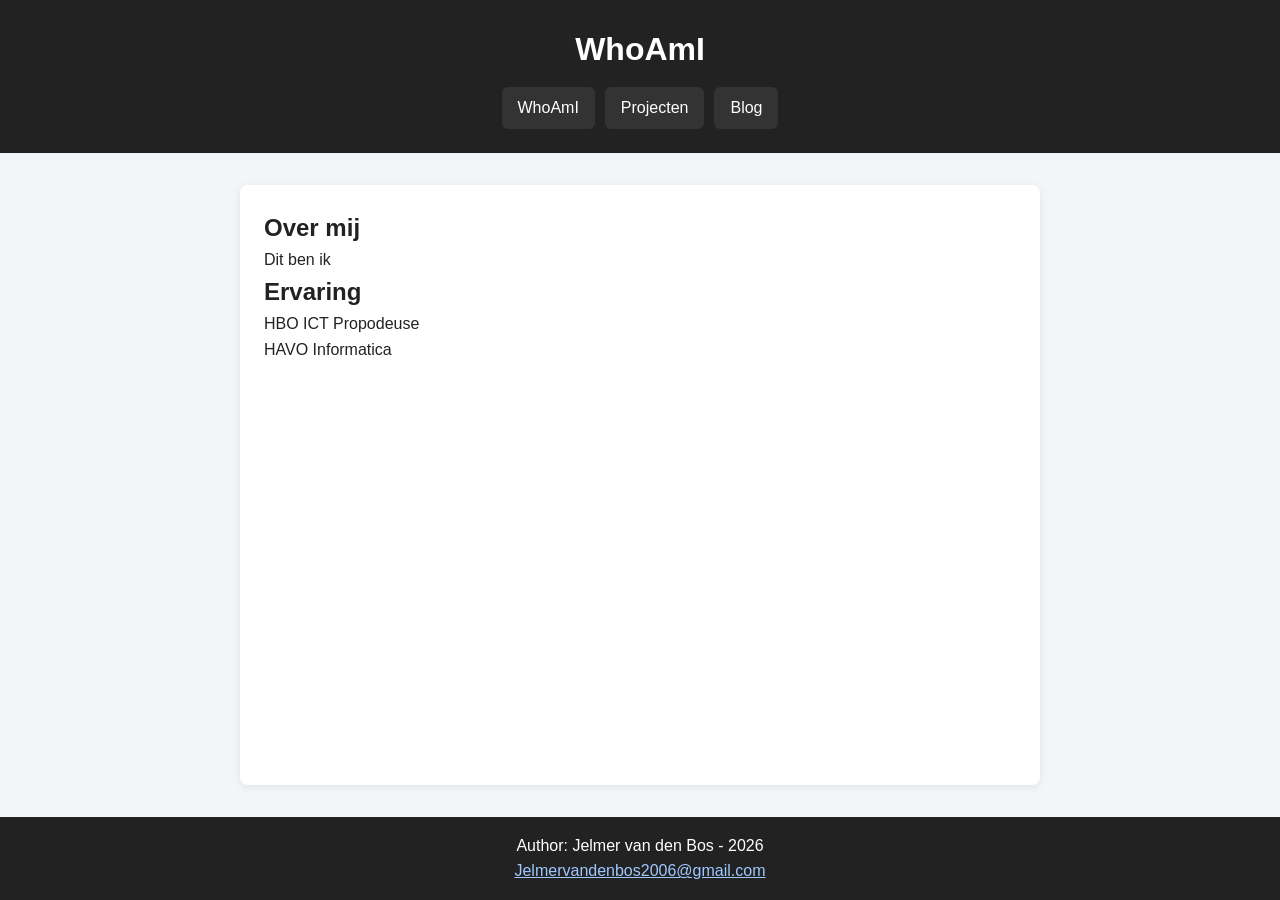
==== index.html @ a8ee6565 "Initial commit: basis portfoliosite met drie pagina's Whoami, projecten en blog pagina's met semanti" ====
<!DOCTYPE html>
<html lang="nl">
<head>
    <meta charset="UTF-8">
    <meta name="viewport" content="width=device-width, initial-scale=1.0">
    <title>Home Pagina</title>
    <link rel="stylesheet" href="style1.css">
</head>

<body>  

    <header>
        <h1 id="title">WhoAmI</h1>
        <nav>
            <a href="index.html" aria-current="page">WhoAmI</a>
            <a href="pagina2.html">Projecten</a>
            <a href="pagina3.html">Blog</a>
        </nav>
    </header>

    <main>
        <section>
            <h2>Over mij</h2>
            <p> Dit ben ik </p>

        </section>

        <section>
            <h2>Ervaring</h2>
            <p>HBO ICT Propodeuse</p>
            <p>HAVO Informatica</p>
            
        </section>

    </main>


    <footer>
     <p>Author: Jelmer van den Bos - 2026<br>
     <a href="mailto:Jelmervandenbos2006@gmail.com">Jelmervandenbos2006@gmail.com</a></p>
    </footer>

</body>
</html>
---- style1.css ----
/* ===== Kleuren en instellingen op 1 plek, zodat je makkelijk kan aanpassen ===== */
:root {
    --kleur-donker: #222;
    --kleur-accent: #3a7bd5;
    --kleur-achtergrond: #f4f5f7;
    --kleur-tekst: #222;
    --kleur-wit: #fff;
    --max-breedte: 800px;
}

/* ===== Algemene reset, zodat elke browser er hetzelfde uitziet ===== */
* {
    margin: 0;
    padding: 0;
    box-sizing: border-box;
}

body {
    font-family: "Segoe UI", Arial, sans-serif;
    line-height: 1.6;
    color: var(--kleur-tekst);
    background: var(--kleur-achtergrond);
    display: flex;
    flex-direction: column;
    min-height: 100vh;
}

/* ===== Header met titel en navigatie ===== */
header {
    background: var(--kleur-donker);
    color: var(--kleur-wit);
    padding: 24px 16px;
    text-align: center;
}

header h1 {
    margin-bottom: 12px;
    font-size: 2rem;
}

nav {
    display: flex;
    justify-content: center;
    gap: 10px;
    flex-wrap: wrap;
}

nav a {
    display: inline-block;
    padding: 8px 16px;
    background: #333;
    color: white;
    text-decoration: none;
    border-radius: 6px;
    transition: background 0.2s ease;
}

nav a:hover {
    background: var(--kleur-accent);
}

/* ===== Hoofdinhoud van de pagina, gecentreerd en niet te breed ===== */
main, body > p {
    flex: 1;
    width: 100%;
    max-width: var(--max-breedte);
    margin: 32px auto;
    padding: 24px;
    background: var(--kleur-wit);
    border-radius: 8px;
    box-shadow: 0 2px 8px rgba(0, 0, 0, 0.08);
}

/* ===== Footer onderaan de pagina ===== */
footer {
    background: var(--kleur-donker);
    color: var(--kleur-wit);
    text-align: center;
    padding: 16px;
    margin-top: auto;
}

footer a {
    color: #9ec8ff;
}
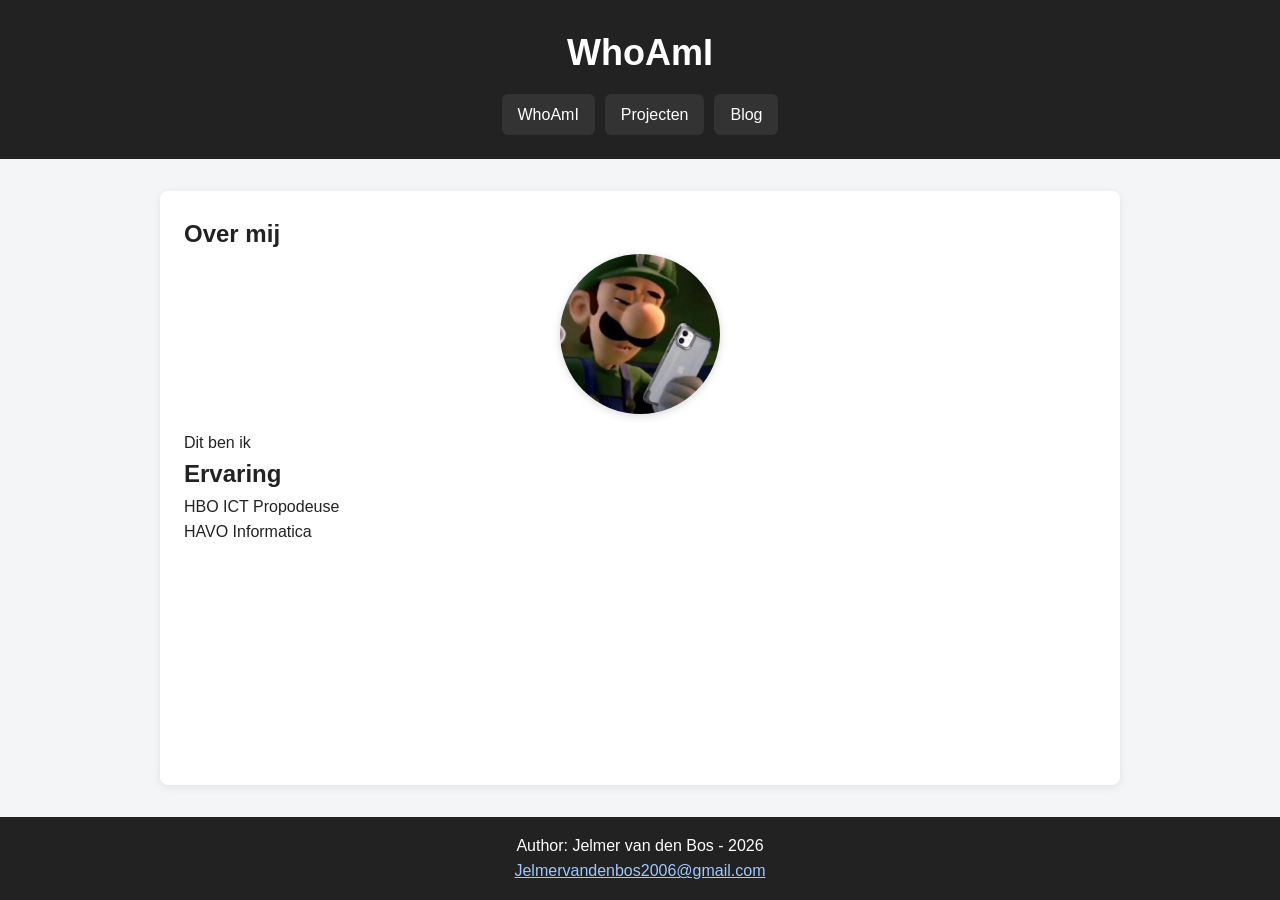
==== commit cd970e29: "Voeg profielfoto met alt-tekst toe aan whoami-pagina Co-Authored-By: Claude Sonnet 5 <noreply@anthro" ====
--- a/index.html
+++ b/index.html
@@ -21,6 +21,7 @@
     <main>
         <section>
             <h2>Over mij</h2>
+            <img src="profiel1.webp" alt="Profielfoto van Jelmer, in Luigi-stijl met een telefoon in de hand" class="profielfoto">
             <p> Dit ben ik </p>
 
         </section>
--- a/style1.css
+++ b/style1.css
@@ -71,6 +71,17 @@
     box-shadow: 0 2px 8px rgba(0, 0, 0, 0.08);
 }
 
+/* ===== Profielfoto op de whoami-pagina ===== */
+.profielfoto {
+    display: block;
+    width: 160px;
+    height: 160px;
+    object-fit: cover;
+    border-radius: 50%;
+    margin: 0 auto 16px;
+    box-shadow: 0 2px 8px rgba(0, 0, 0, 0.15);
+}
+
 /* ===== Footer onderaan de pagina ===== */
 footer {
     background: var(--kleur-donker);
@@ -83,3 +94,47 @@
 footer a {
     color: #9ec8ff;
 }
+
+/* ===== Mobiel: smalle schermen, alles onder elkaar en compacter ===== */
+@media (max-width: 480px) {
+    header {
+        padding: 16px 12px;
+    }
+
+    header h1 {
+        font-size: 1.5rem;
+    }
+
+    nav {
+        flex-direction: column;
+        gap: 8px;
+    }
+
+    nav a {
+        text-align: center;
+    }
+
+    main, body > p {
+        margin: 16px auto;
+        padding: 16px;
+    }
+}
+
+/* ===== Tablet: iets meer ruimte, navigatie blijft op 1 rij ===== */
+@media (min-width: 481px) and (max-width: 768px) {
+    main, body > p {
+        margin: 24px auto;
+        padding: 20px;
+    }
+}
+
+/* ===== Desktop: volle breedte, content blijft leesbaar smal ===== */
+@media (min-width: 1024px) {
+    main, body > p {
+        max-width: 960px;
+    }
+
+    header h1 {
+        font-size: 2.25rem;
+    }
+}
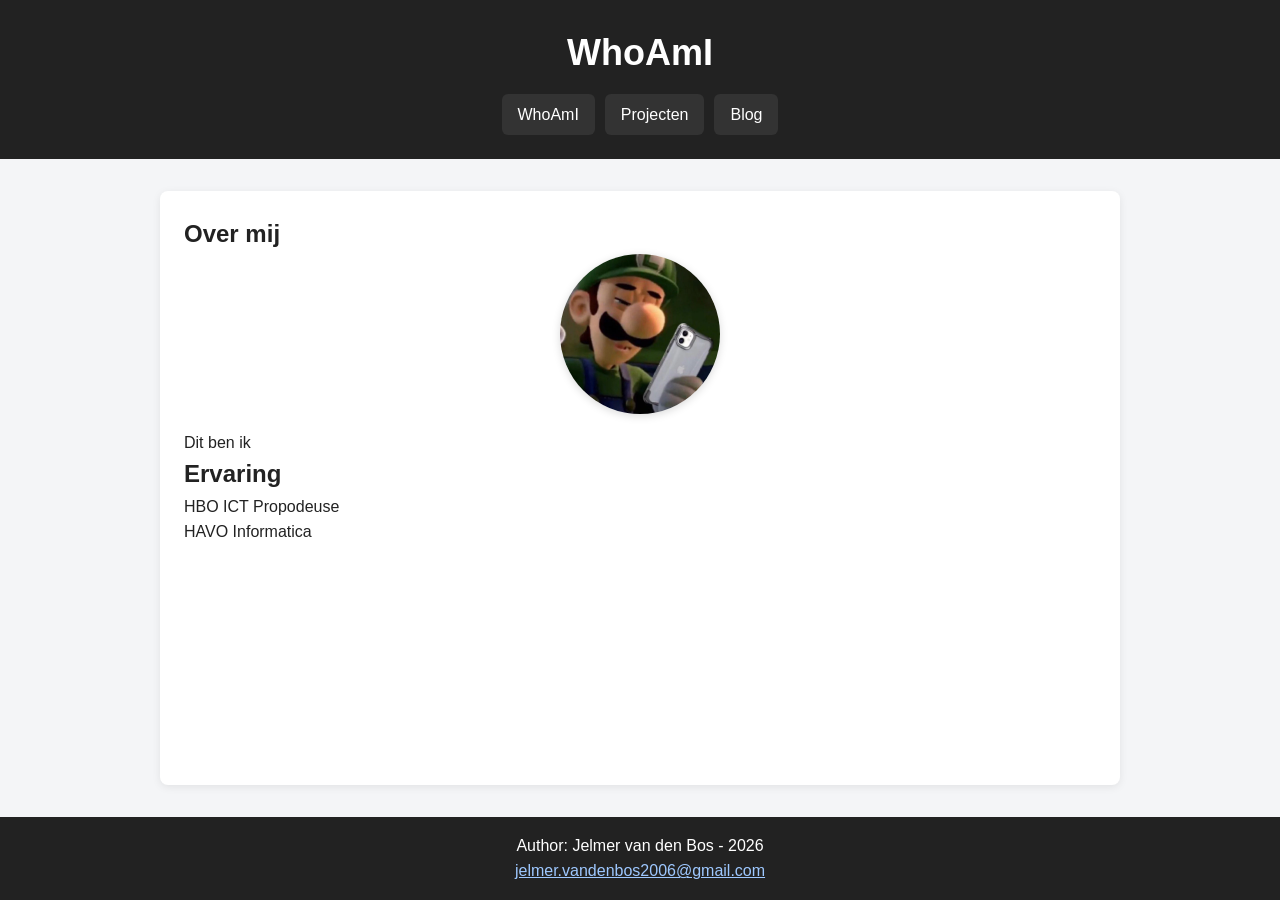
==== commit 8936dcc8: "Update contact-e-mailadres in footer op alle pagina's Co-Authored-By: Claude Sonnet 5 <noreply@anthr" ====
--- a/index.html
+++ b/index.html
@@ -38,7 +38,7 @@
 
     <footer>
      <p>Author: Jelmer van den Bos - 2026<br>
-     <a href="mailto:Jelmervandenbos2006@gmail.com">Jelmervandenbos2006@gmail.com</a></p>
+     <a href="mailto:jelmer.vandenbos2006@gmail.com">jelmer.vandenbos2006@gmail.com</a></p>
     </footer>
 
 </body>
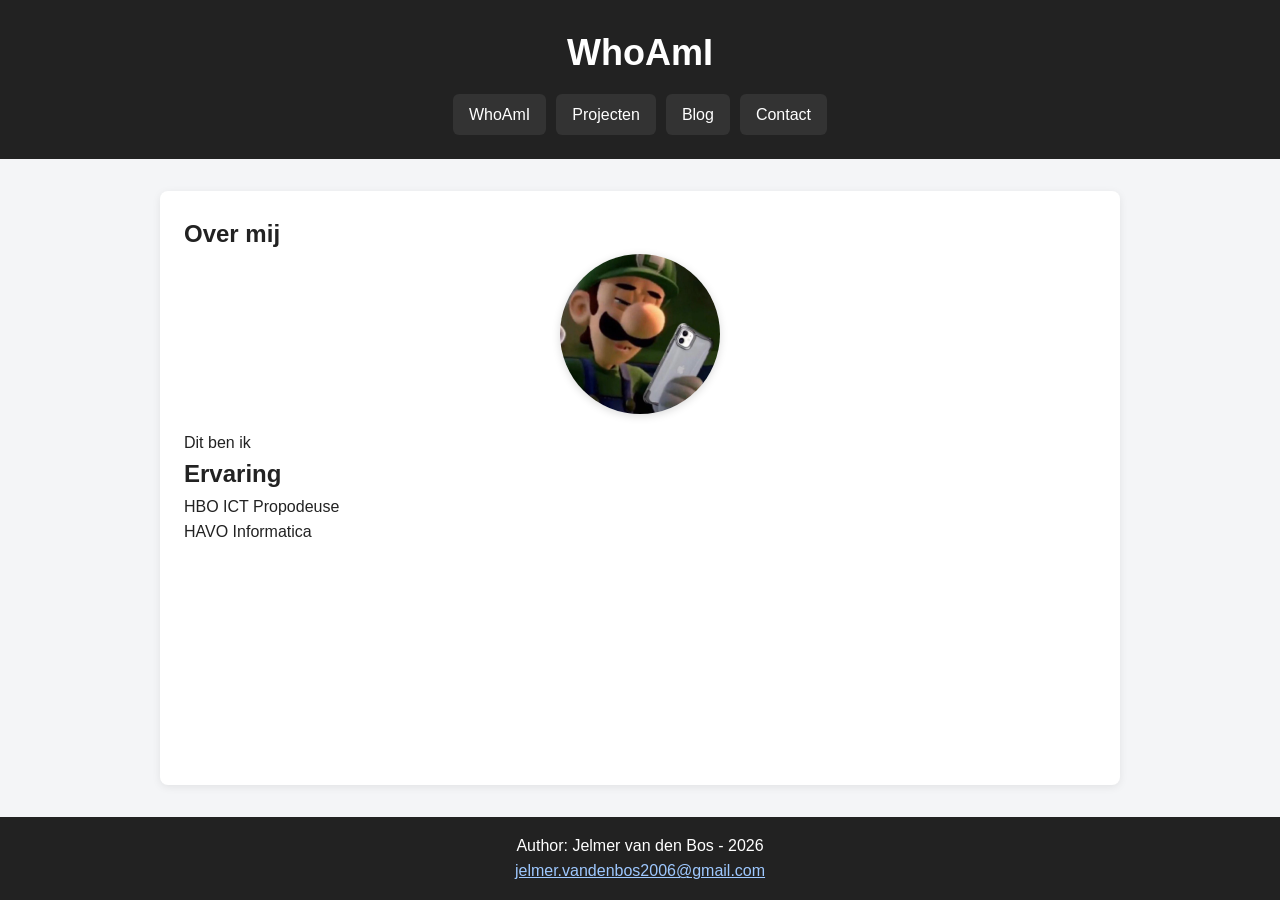
==== commit 407a2940: "Voeg contactpagina met gevalideerd formulier toe" ====
--- a/index.html
+++ b/index.html
@@ -15,6 +15,7 @@
             <a href="index.html" aria-current="page">WhoAmI</a>
             <a href="pagina2.html">Projecten</a>
             <a href="pagina3.html">Blog</a>
+            <a href="contact.html">Contact</a>
         </nav>
     </header>
 
@@ -40,6 +41,7 @@
      <p>Author: Jelmer van den Bos - 2026<br>
      <a href="mailto:jelmer.vandenbos2006@gmail.com">jelmer.vandenbos2006@gmail.com</a></p>
     </footer>
+     <script src="script.js"></script>
 
 </body>
 </html>
